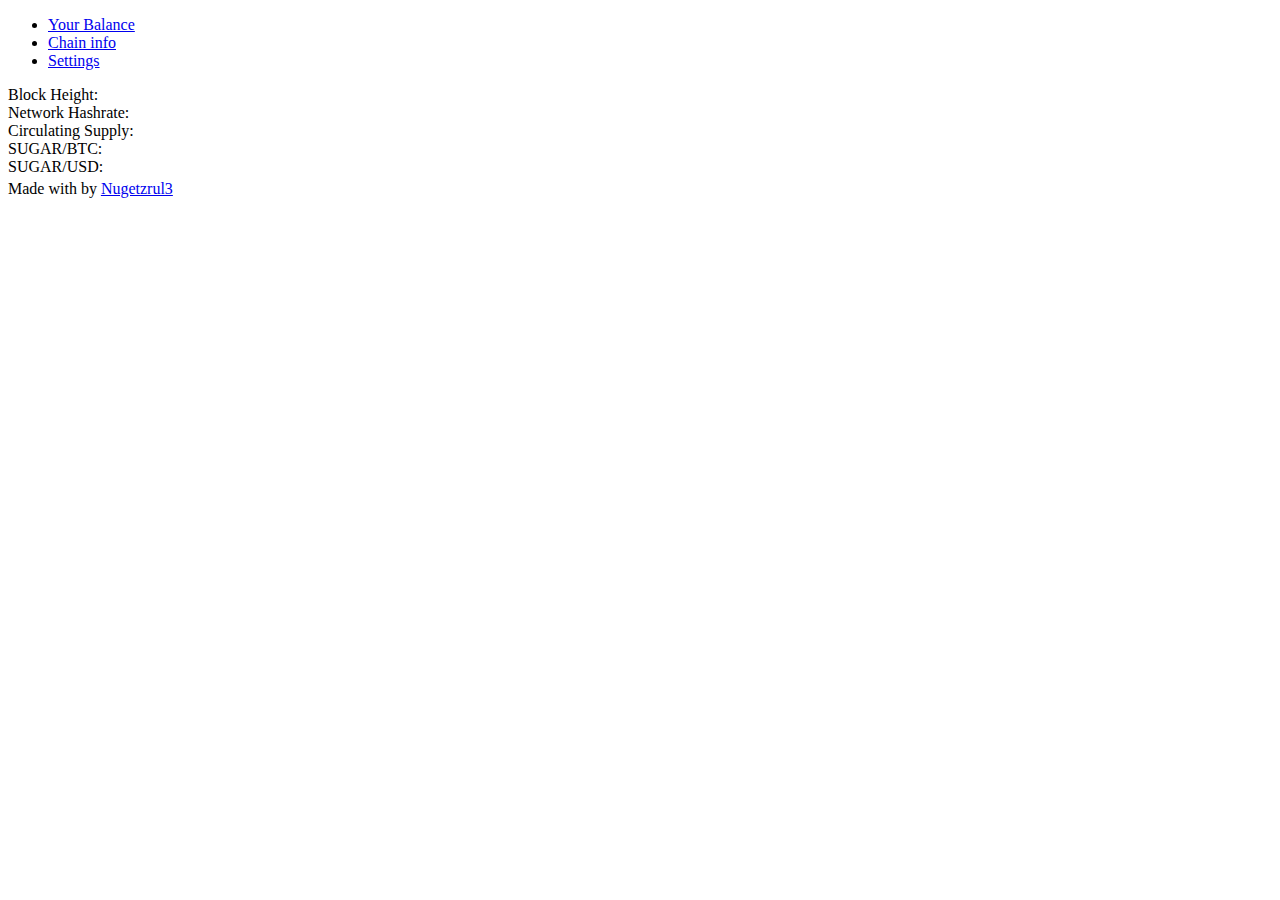
==== chaininfo.html @ 4800055e "Add chaininfo.html Add settings.html Minor updates/changes" ====
<!DOCTYPE html>
<html lang="en">
<head>
    <meta charset="UTF-8">
    <meta name="viewport" content="width=device-width, initial-scale=1.0">
    <!--CSS-->
    <link href="css/bootstrap.min.css" rel="stylesheet">    
    <link href="css/chaininfo.css" rel="stylesheet">
    <link href="css/entypo.css" rel="stylesheet">

    <!--JS-->
    <script src="js/jquery-3.2.1.min.js"></script>
    <script src="js/bootstrap.min.js"></script>
    
    <title>Document</title>
</head>
<body>
    <ul class="nav nav-tabs">
        <li class="nav-item">
            <a class="nav-link" href="balance.html">Your Balance</a>
        </li>

        <li class="nav-item active">
            <a class="nav-link" href="chaininfo.html">Chain info</a>
        </li>

        <li class="nav-item">
            <a class="nav-link" href="settings.html">Settings</a>
        </li>

    </ul>

    <div class="displayHeight">
        Block Height: <span id="blockHeight"></span>
    </div>

    <div class="displayHashrate">
        Network Hashrate: <span id="netHashrate"></span>
    </div>

    <div class="displaySupply">
        Circulating Supply: <span id="circSupply"></span>
    </div>

    <div class="displayPriceBTC">
        SUGAR/BTC: <span id="priceBTC"></span>
    </div>

    <div class="displayPriceUSD">
        SUGAR/USD: <span id="priceUSD"></span>
    </div>
</body>
<footer class="mb-3" style="bottom: 0px;">
    <div class="container text-center">
        Made with <span class="entypo heart text-danger" style="font-size: 20px;"></span> by <a target="_blank" href="https://github.com/Nugetzrul3/Sugarchain-Chrome-Wallet">Nugetzrul3</a>
    </div>
<script src="js/chaininfo.js"></script>
</footer>
</html>
---- css/chaininfo.css ----
body {
    min-width: 320px; /* your desired width */
    min-height: 300px;
    max-width: 100%;
    position: relative;
    vertical-align:middle;
}
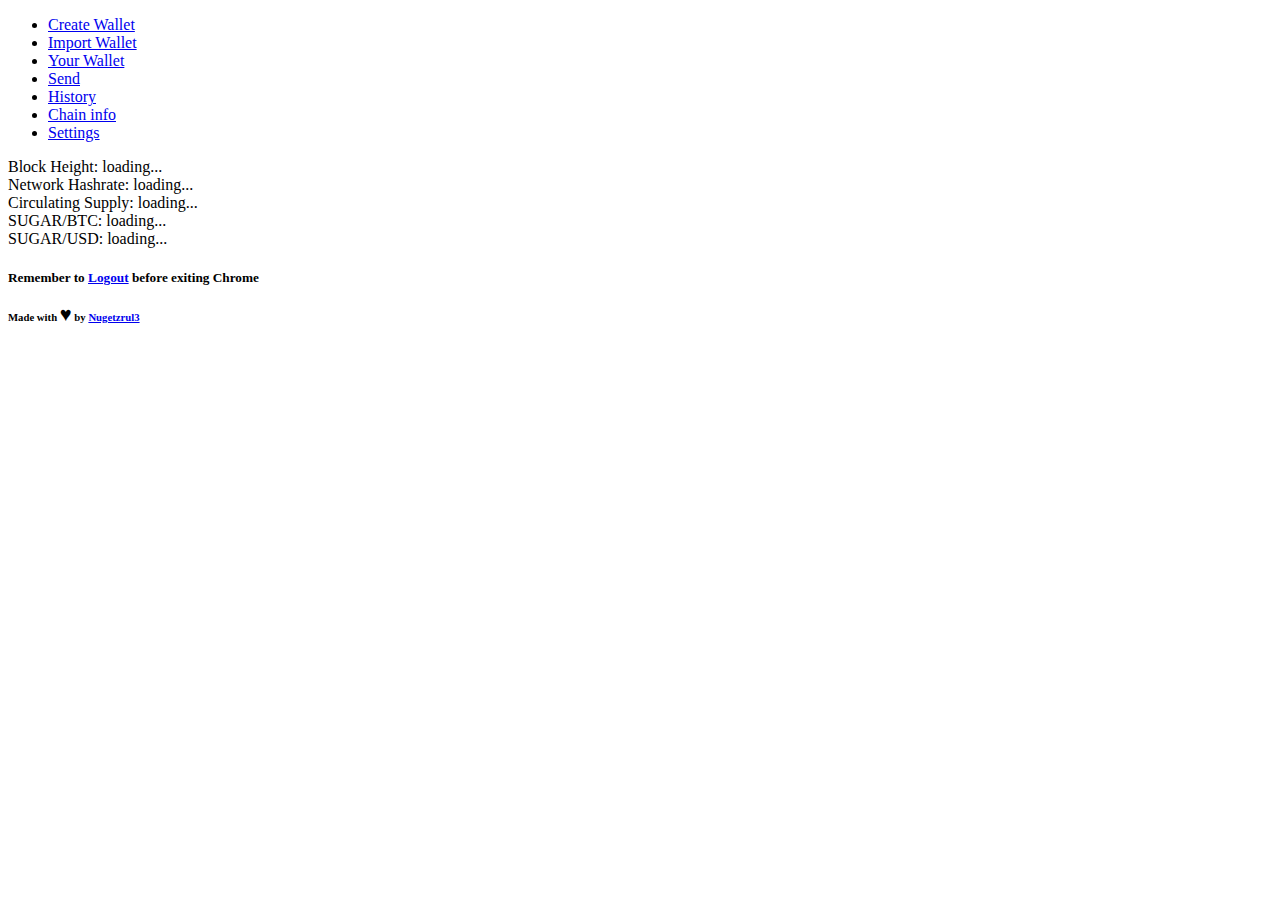
==== commit b2f7ea97: "Merge fedf68a3ce7e1d9ce3ce64d14b4a352b6f92a791 into 46c18f0649988cd86bbfbc0493d4881e8fb98839" ====
--- a/chaininfo.html
+++ b/chaininfo.html
@@ -17,7 +17,23 @@
 <body>
     <ul class="nav nav-tabs">
         <li class="nav-item">
-            <a class="nav-link" href="balance.html">Your Balance</a>
+            <a class="nav-link" href="main.html" tkey="your-wallet">Create Wallet</a>
+        </li>
+
+        <li class="nav-item">
+            <a class="na-link" href="import.html">Import Wallet</a>
+        </li>
+
+        <li class="nav-item">
+            <a class="nav-link" href="balance.html">Your Wallet</a>
+        </li>
+
+        <li class="nav-item">
+            <a class="nav-link" href="send.html">Send</a>
+        </li>
+        
+        <li class="nav-item">
+            <a class="nav-link" id="history" href="#" target="_blank">History</a>
         </li>
 
         <li class="nav-item active">
@@ -31,28 +47,29 @@
     </ul>
 
     <div class="displayHeight">
-        Block Height: <span id="blockHeight"></span>
+        Block Height: <span id="blockHeight">loading...</span>
     </div>
 
     <div class="displayHashrate">
-        Network Hashrate: <span id="netHashrate"></span>
+        Network Hashrate: <span id="netHashrate">loading...</span>
     </div>
 
     <div class="displaySupply">
-        Circulating Supply: <span id="circSupply"></span>
+        Circulating Supply: <span id="circSupply">loading...</span>
     </div>
 
     <div class="displayPriceBTC">
-        SUGAR/BTC: <span id="priceBTC"></span>
+        SUGAR/BTC: <span id="priceBTC">loading...</span>
     </div>
 
     <div class="displayPriceUSD">
-        SUGAR/USD: <span id="priceUSD"></span>
+        SUGAR/USD: <span id="priceUSD">loading...</span>
     </div>
 </body>
 <footer class="mb-3" style="bottom: 0px;">
     <div class="container text-center">
-        Made with <span class="entypo heart text-danger" style="font-size: 20px;"></span> by <a target="_blank" href="https://github.com/Nugetzrul3/Sugarchain-Chrome-Wallet">Nugetzrul3</a>
+        <h5>Remember to <a href="settings.html">Logout</a> before exiting Chrome</h5>
+        <h6>Made with <span class="entypo heart text-danger" style="font-size: 20px;"></span> by <a target="_blank" href="https://github.com/Nugetzrul3/Sugarchain-Chrome-Wallet">Nugetzrul3</a></h6>
     </div>
 <script src="js/chaininfo.js"></script>
 </footer>
--- a/css/chaininfo.css
+++ b/css/chaininfo.css
@@ -1,6 +1,6 @@
 body {
-    min-width: 320px; /* your desired width */
-    min-height: 300px;
+    min-width: 680px; /* your desired width */
+    min-height: 100px;
     max-width: 100%;
     position: relative;
     vertical-align:middle;
--- a/css/entypo.css
+++ b/css/entypo.css
@@ -0,0 +1 @@
+.entypo,.entypo-social{font-size:2em;font-weight:400;line-height:0}@font-face{font-family:EntypoRegular;src:url(font/entypo.eot);src:url(font/entypo.eot?#iefix) format('embedded-opentype'),url(font/entypo.woff) format('woff'),url(font/entypo.ttf) format('truetype'),url(font/entypo.svg#EntypoRegular) format('svg');font-weight:400;font-style:normal}@font-face{font-family:EntypoSocialRegular;src:url(font/entypo-social.eot);src:url(font/entypo-social.eot?#iefix) format('embedded-opentype'),url(font/entypo-social.woff) format('woff'),url(font/entypo-social.ttf) format('truetype'),url(font/entypo-social.svg#EntypoRegular) format('svg');font-weight:400;font-style:normal}.entypo{font-family:EntypoRegular}.entypo-social{font-family:EntypoSocialRegular}.entypo.phone:before{content:'\1F4DE'}.entypo.mobile:before{content:'\1F4F1'}.entypo.mouse:before{content:'\E789'}.entypo.address:before{content:'\E723'}.entypo.mail:before{content:'\2709'}.entypo.paper-plane:before{content:'\1F53F'}.entypo.pencil:before{content:'\270E'}.entypo.feather:before{content:'\2712'}.entypo.attach:before{content:'\1F4CE'}.entypo.inbox:before{content:'\E777'}.entypo.reply:before{content:'\E712'}.entypo.reply-all:before{content:'\E713'}.entypo.forward:before{content:'\27A6'}.entypo.user:before{content:'\1F464'}.entypo.users:before{content:'\1F465'}.entypo.add-user:before{content:'\E700'}.entypo.vcard:before{content:'\E722'}.entypo.export:before{content:'\E715'}.entypo.location:before{content:'\E724'}.entypo.map:before{content:'\E727'}.entypo.compass:before{content:'\E728'}.entypo.direction:before{content:'\27A2'}.entypo.hair-cross:before{content:'\1F3AF'}.entypo.share:before{content:'\E73C'}.entypo.shareable:before{content:'\E73E'}.entypo.heart:before{content:'\2665'}.entypo.heart-empty:before{content:'\2661'}.entypo.star:before{content:'\2605'}.entypo.star-empty:before{content:'\2606'}.entypo.thumbs-up:before{content:'\1F44D'}.entypo.thumbs-down:before{content:'\1F44E'}.entypo.chat:before{content:'\E720'}.entypo.comment:before{content:'\E718'}.entypo.quote:before{content:'\275E'}.entypo.home:before{content:'\2302'}.entypo.popup:before{content:'\E74C'}.entypo.search:before{content:'\1F50D'}.entypo.flashlight:before{content:'\1F526'}.entypo.print:before{content:'\E716'}.entypo.bell:before{content:'\1F514'}.entypo.link:before{content:'\1F517'}.entypo.flag:before{content:'\2691'}.entypo.cog:before{content:'\2699'}.entypo.tools:before{content:'\2692'}.entypo.trophy:before{content:'\1F3C6'}.entypo.tag:before{content:'\E70C'}.entypo.camera:before{content:'\1F4F7'}.entypo.megaphone:before{content:'1F4E3'}.entypo.moon:before{content:'\0045'}.entypo.palette:before{content:'\1F3A8'}.entypo.leaf:before{content:'\1F342'}.entypo.note:before{content:'\266A'}.entypo.beamed-note:before{content:'\266B'}.entypo.new:before{content:'\1F4A5'}.entypo.graduation-cap:before{content:'\1F393'}.entypo.book:before{content:'\1F4D5'}.entypo.newspaper:before{content:'\1F4F0'}.entypo.bag:before{content:'\1F45C'}.entypo.airplane:before{content:'\2708'}.entypo.lifebuoy:before{content:'\E788'}.entypo.eye:before{content:'\E70A'}.entypo.clock:before{content:'\1F554'}.entypo.mic:before{content:'\1F3A4'}.entypo.calendar:before{content:'\1F4C5'}.entypo.flash:before{content:'\26A1'}.entypo.thunder-cloud:before{content:'\26C8'}.entypo.droplet:before{content:'\1F4A7'}.entypo.cd:before{content:'\1F4BF'}.entypo.briefcase:before{content:'\1F4BC'}.entypo.air:before{content:'\1F4A8'}.entypo.hourglass:before{content:'\23F3'}.entypo.gauge:before{content:'\1F6C7'}.entypo.language:before{content:'\1F394'}.entypo.network:before{content:'\E776'}.entypo.key:before{content:'\1F511'}.entypo.battery:before{content:'\1F50B'}.entypo.bucket:before{content:'\1F4FE'}.entypo.magnet:before{content:'\E7A1'}.entypo.drive:before{content:'\1F4FD'}.entypo.cup:before{content:'\2615'}.entypo.rocket:before{content:'\1F680'}.entypo.brush:before{content:'\E79A'}.entypo.suitcase:before{content:'\1F6C6'}.entypo.traffic-cone:before{content:'\1F6C8'}.entypo.globe:before{content:'\1F30E'}.entypo.keyboard:before{content:'\2328'}.entypo.browser:before{content:'\E74E'}.entypo.publish:before{content:'\E74D'}.entypo.progress-3:before{content:'\E76B'}.entypo.progress-2:before{content:'\E76A'}.entypo.progress-1:before{content:'\E769'}.entypo.progress-0:before{content:'\E768'}.entypo.light-down:before{content:'\1F505'}.entypo.light-up:before{content:'\1F506'}.entypo.adjust:before{content:'\25D1'}.entypo.code:before{content:'\E714'}.entypo.monitor:before{content:'\1F4BB'}.entypo.infinity:before{content:'\221E'}.entypo.light-bulb:before{content:'\1F4A1'}.entypo.credit-card:before{content:'\1F4B3'}.entypo.database:before{content:'\1F4F8'}.entypo.voicemail:before{content:'\2707'}.entypo.clipboard:before{content:'\1F4CB'}.entypo.cart:before{content:'\E73D'}.entypo.box:before{content:'\1F4E6'}.entypo.ticket:before{content:'\1F3AB'}.entypo.rss:before{content:'\E73A'}.entypo.signal:before{content:'\1F4F6'}.entypo.thermometer:before{content:'\1F4FF'}.entypo.water:before{content:'\1F4A6'}.entypo.sweden:before{content:'\F601'}.entypo.line-graph:before{content:'\1F4C8'}.entypo.pie-chart:before{content:'\25F4'}.entypo.bar-graph:before{content:'\1F4CA'}.entypo.area-graph:before{content:'\1F53E'}.entypo.lock:before{content:'\1F512'}.entypo.lock-open:before{content:'\1F513'}.entypo.logout:before{content:'\E741'}.entypo.login:before{content:'\E740'}.entypo.check:before{content:'\2713'}.entypo.cross:before{content:'\274C'}.entypo.squared-minus:before{content:'\229F'}.entypo.squared-plus:before{content:'\229E'}.entypo.squared-cross:before{content:'\274E'}.entypo.circled-minus:before{content:'\2296'}.entypo.circled-plus:before{content:'\2295'}.entypo.circled-cross:before{content:'\2716'}.entypo.minus:before{content:'\2796'}.entypo.plus:before{content:'\2795'}.entypo.erase:before{content:'\232B'}.entypo.block:before{content:'\1F6AB'}.entypo.info:before{content:'\2139'}.entypo.circled-info:before{content:'\E705'}.entypo.help:before{content:'\2753'}.entypo.circled-help:before{content:'\E704'}.entypo.warning:before{content:'\26A0'}.entypo.cycle:before{content:'\1F504'}.entypo.cw:before{content:'\27F3'}.entypo.ccw:before{content:'\27F2'}.entypo.shuffle:before{content:'\1F500'}.entypo.back:before{content:'\1F519'}.entypo.level-down:before{content:'\21B3'}.entypo.retweet:before{content:'\E717'}.entypo.loop:before{content:'\1F501'}.entypo.back-in-time:before{content:'\E771'}.entypo.level-up:before{content:'\21B0'}.entypo.switch:before{content:'\21C6'}.entypo.numbered-list:before{content:'\E005'}.entypo.add-to-list:before{content:'\E003'}.entypo.layout:before{content:'\268F'}.entypo.list:before{content:'\2630'}.entypo.text-doc:before{content:'\1F4C4'}.entypo.text-doc-inverted:before{content:'\E731'}.entypo.doc:before{content:'\E730'}.entypo.docs:before{content:'\E736'}.entypo.landscape-doc:before{content:'\E737'}.entypo.picture:before{content:'\1F304'}.entypo.video:before{content:'\1F3AC'}.entypo.music:before{content:'\1F3B5'}.entypo.folder:before{content:'\1F4C1'}.entypo.archive:before{content:'\E800'}.entypo.trash:before{content:'\E729'}.entypo.upload:before{content:'\1F4E4'}.entypo.download:before{content:'\1F4E5'}.entypo.save:before{content:'\1F4BE'}.entypo.install:before{content:'\E778'}.entypo.cloud:before{content:'\2601'}.entypo.upload-cloud:before{content:'\E711'}.entypo.bookmark:before{content:'\1F516'}.entypo.bookmarks:before{content:'\1F4D1'}.entypo.open-book:before{content:'\1F4D6'}.entypo.play:before{content:'\25B6'}.entypo.paus:before{content:'\2016'}.entypo.record:before{content:'\25CF'}.entypo.stop:before{content:'\25A0'}.entypo.ff:before{content:'\23E9'}.entypo.fb:before{content:'\23EA'}.entypo.to-start:before{content:'\23EE'}.entypo.to-end:before{content:'\23ED'}.entypo.resize-full:before{content:'\E744'}.entypo.resize-small:before{content:'\E746'}.entypo.volume:before{content:'\23F7'}.entypo.sound:before{content:'\1F50A'}.entypo.mute:before{content:'\1F507'}.entypo.flow-cascade:before{content:'\1F568'}.entypo.flow-branch:before{content:'\1F569'}.entypo.flow-tree:before{content:'\1F56A'}.entypo.flow-line:before{content:'\1F56B'}.entypo.flow-parallel:before{content:'\1F56C'}.entypo.left-bold:before{content:'\E4AD'}.entypo.down-bold:before{content:'\E4B0'}.entypo.up-bold:before{content:'\E4AF'}.entypo.right-bold:before{content:'\E4AE'}.entypo.left:before{content:'\2B05'}.entypo.down:before{content:'\2B07'}.entypo.up:before{content:'\2B06'}.entypo.right:before{content:'\27A1'}.entypo.circled-left:before{content:'\E759'}.entypo.circled-down:before{content:'\E758'}.entypo.circled-up:before{content:'\E75B'}.entypo.circled-right:before{content:'\E75A'}.entypo.triangle-left:before{content:'\25C2'}.entypo.triangle-down:before{content:'\25BE'}.entypo.triangle-up:before{content:'\25B4'}.entypo.triangle-right:before{content:'\25B8'}.entypo.chevron-left:before{content:'\E75D'}.entypo.chevron-down:before{content:'\E75C'}.entypo.chevron-up:before{content:'\E75F'}.entypo.chevron-right:before{content:'\E75E'}.entypo.chevron-small-left:before{content:'\E761'}.entypo.chevron-small-down:before{content:'\E760'}.entypo.chevron-small-up:before{content:'\E763'}.entypo.chevron-small-right:before{content:'\E762'}.entypo.chevron-thin-left:before{content:'\E765'}.entypo.chevron-thin-down:before{content:'\E764'}.entypo.chevron-thin-up:before{content:'\E767'}.entypo.chevron-thin-right:before{content:'\E766'}.entypo.left-thin:before{content:'\2190'}.entypo.down-thin:before{content:'\2193'}.entypo.up-thin:before{content:'\2191'}.entypo.right-thin:before{content:'\2192'}.entypo.arrow-combo:before{content:'\E74F'}.entypo.three-dots:before{content:'\23F6'}.entypo.two-dots:before{content:'\23F5'}.entypo.dot:before{content:'\23F4'}.entypo.cc:before{content:'\1F545'}.entypo.cc-by:before{content:'\1F546'}.entypo.cc-nc:before{content:'\1F547'}.entypo.cc-nc-eu:before{content:'\1F548'}.entypo.cc-nc-jp:before{content:'\1F549'}.entypo.cc-sa:before{content:'\1F54A'}.entypo.cc-nd:before{content:'\1F54B'}.entypo.cc-pd:before{content:'\1F54C'}.entypo.cc-zero:before{content:'\1F54D'}.entypo.cc-share:before{content:'\1F54E'}.entypo.cc-remix:before{content:'\1F54F'}.entypo.db-logo:before{content:'\1F5F9'}.entypo.db-shape:before{content:'\1F5FA'}.entypo-social.github:before{content:'\F300'}.entypo-social.c-github:before{content:'\F301'}.entypo-social.flickr:before{content:'\F303'}.entypo-social.c-flickr:before{content:'\F304'}.entypo-social.vimeo:before{content:'\F306'}.entypo-social.c-vimeo:before{content:'\F307'}.entypo-social.twitter:before{content:'\F309'}.entypo-social.c-twitter:before{content:'\F30A'}.entypo-social.facebook:before{content:'\F30C'}.entypo-social.c-facebook:before{content:'\F30D'}.entypo-social.s-facebook:before{content:'\F30E'}.entypo-social.google+:before{content:'\F30F'}.entypo-social.c-google+:before{content:'\F310'}.entypo-social.pinterest:before{content:'\F312'}.entypo-social.c-pinterest:before{content:'\F313'}.entypo-social.tumblr:before{content:'\F315'}.entypo-social.c-tumblr:before{content:'\F316'}.entypo-social.linkedin:before{content:'\F318'}.entypo-social.c-linkedin:before{content:'\F319'}.entypo-social.dribbble:before{content:'\F31B'}.entypo-social.c-dribbble:before{content:'\F31C'}.entypo-social.stumbleupon:before{content:'\F31E'}.entypo-social.c-stumbleupon:before{content:'\F31F'}.entypo-social.lastfm:before{content:'\F321'}.entypo-social.c-lastfm:before{content:'\F322'}.entypo-social.rdio:before{content:'\F324'}.entypo-social.c-rdio:before{content:'\F325'}.entypo-social.spotify:before{content:'\F327'}.entypo-social.c-spotify:before{content:'\F328'}.entypo-social.qq:before{content:'\F32A'}.entypo-social.instagram:before{content:'\F32D'}.entypo-social.dropbox:before{content:'\F330'}.entypo-social.evernote:before{content:'\F333'}.entypo-social.flattr:before{content:'\F336'}.entypo-social.skype:before{content:'\F339'}.entypo-social.c-skype:before{content:'\F33A'}.entypo-social.renren:before{content:'\F33C'}.entypo-social.sina-weibo:before{content:'\F33F'}.entypo-social.paypal:before{content:'\F342'}.entypo-social.picasa:before{content:'\F345'}.entypo-social.soundcloud:before{content:'\F348'}.entypo-social.mixi:before{content:'\F34B'}.entypo-social.behance:before{content:'\F34E'}.entypo-social.google-circles:before{content:'\F351'}.entypo-social.vk:before{content:'\F354'}.entypo-social.smashing:before{content:'\F357'}